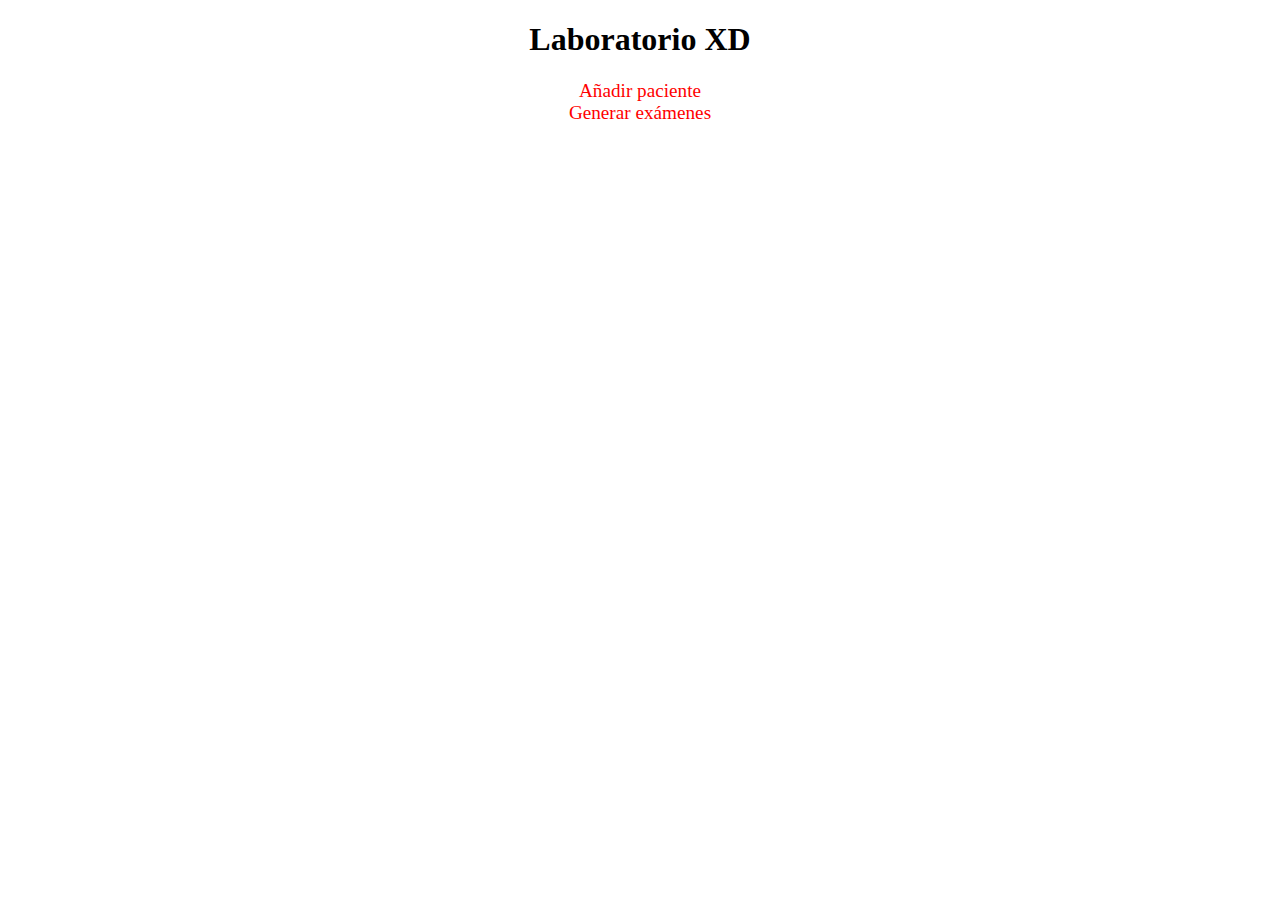
==== index.html @ 75270f91 "html skeleton update" ====
<!DOCTYPE html>
<html lang="en">
<head>
    <meta charset="UTF-8">
    <meta http-equiv="X-UA-Compatible" content="IE=edge">
    <link rel="stylesheet" href="css/style.css" type="text/css">
    <meta name="viewport" content="width=device-width, initial-scale=1.0">
    <title>Laboratorio XD || Inicio</title>
</head>
<body>
    
    <h1>Laboratorio XD</h1>
    <div class="navLinkCont">
        <div class="navItem">
            <a href="newPatient.html" class="navLink">Añadir paciente</a>
        </div>
        <div class="navItem">
            <a href="newExams.html" class="navLink">Generar exámenes</a>
        </div>
    </div>
</body>
</html>
---- css/style.css ----
* {
    box-sizing: border-box;
}

h1 {
    text-align: center;
}

.navLinkCont, .addPatientForm, .examForm {
    display: flex;
    flex-direction: column;
    align-items: center;
    flex-wrap: wrap;
    text-align: center;
}

.navLink {
    text-decoration: none;
    color: red;
    border-radius: 5px;
    font-size: larger;
}

.navLink:hover {
    transition: 1s;
    color: black;
    border: red 1px;
    text-decoration: underline;
}
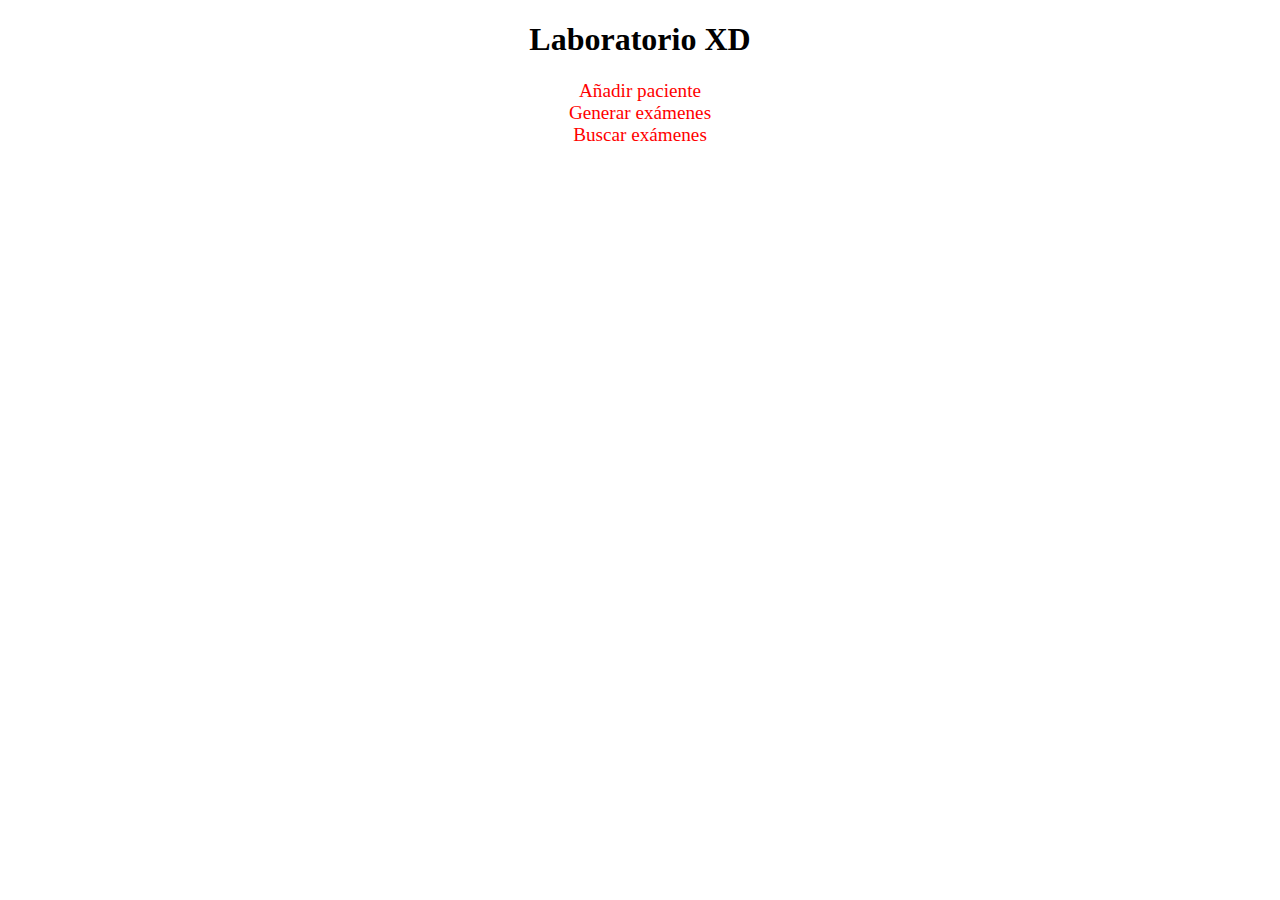
==== commit a4e45d09: "big update" ====
--- a/index.html
+++ b/index.html
@@ -17,6 +17,9 @@
         <div class="navItem">
             <a href="newExams.html" class="navLink">Generar exámenes</a>
         </div>
+        <div class="navItem">
+            <a href="searchExam.html" class="navLink">Buscar exámenes</a>
+        </div>
     </div>
 </body>
 </html>--- a/css/style.css
+++ b/css/style.css
@@ -6,7 +6,7 @@
     text-align: center;
 }
 
-.navLinkCont, .addPatientForm, .examForm {
+.navLinkCont, .form {
     display: flex;
     flex-direction: column;
     align-items: center;
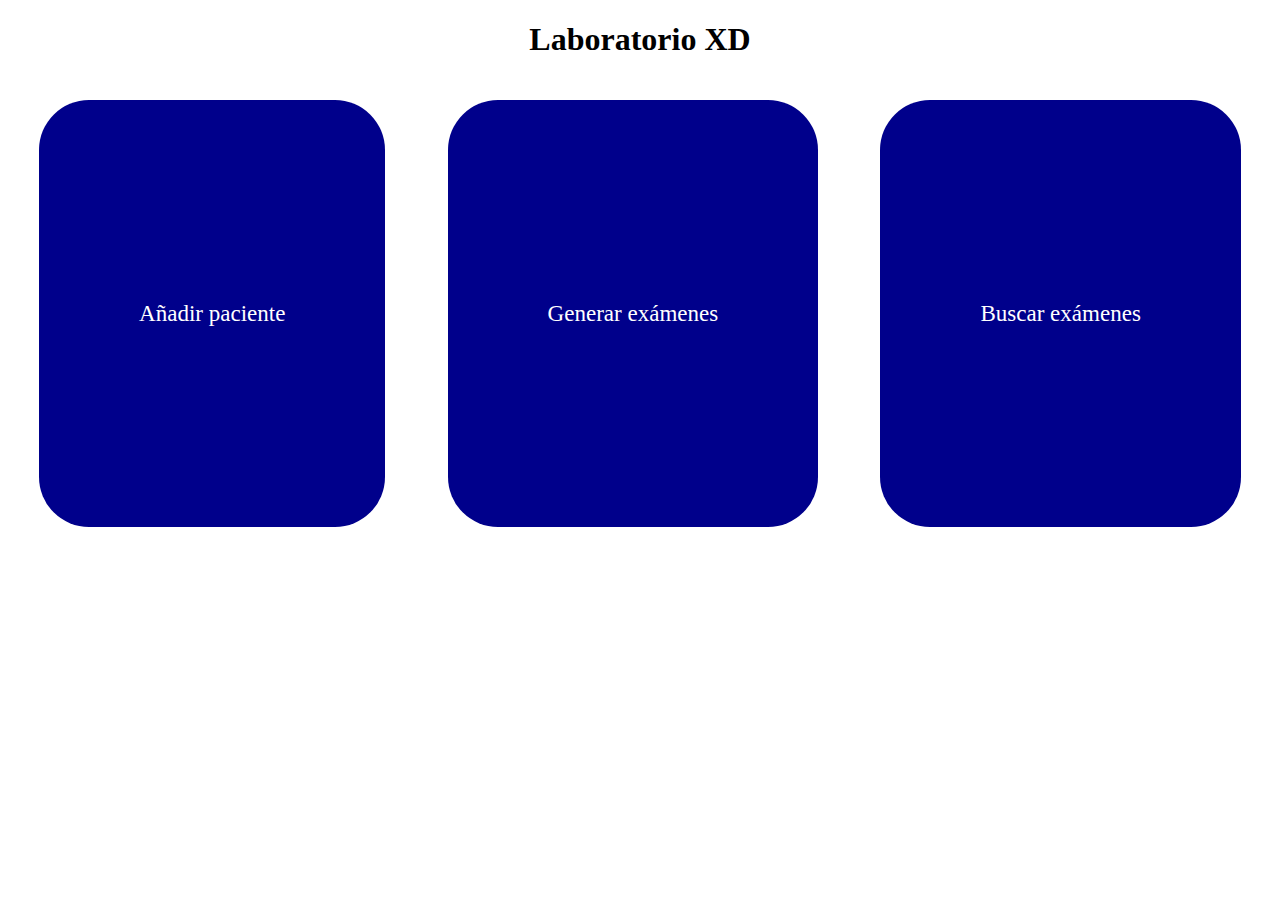
==== commit a19df02a: "UI update" ====
--- a/index.html
+++ b/index.html
@@ -11,15 +11,16 @@
     
     <h1>Laboratorio XD</h1>
     <div class="navLinkCont">
-        <div class="navItem">
-            <a href="newPatient.html" class="navLink">Añadir paciente</a>
+        <div class="navItem add-patient">
+            <a href="newPatient.html" class="navLink main">Añadir paciente</a>
         </div>
-        <div class="navItem">
-            <a href="newExams.html" class="navLink">Generar exámenes</a>
+        <div class="navItem exam-generation">
+            <a href="newExams.html" class="navLink main">Generar exámenes</a>
         </div>
-        <div class="navItem">
-            <a href="searchExam.html" class="navLink">Buscar exámenes</a>
+        <div class="navItem search-exam">
+            <a href="searchExam.html" class="navLink main">Buscar exámenes</a>
         </div>
     </div>
+    
 </body>
 </html>--- a/css/style.css
+++ b/css/style.css
@@ -6,24 +6,64 @@
     text-align: center;
 }
 
-.navLinkCont, .form {
+.navLinkCont {
+    display: flex;
+    flex-direction: row;
+    align-items: flex-start;
+    align-content: center;
+    flex-wrap: wrap;
+}
+
+.form {
     display: flex;
     flex-direction: column;
-    align-items: center;
+    align-items: flex-start;
+    align-content: center;
     flex-wrap: wrap;
-    text-align: center;
+}
+
+.navLinkCont {
+    justify-content: center;
 }
 
 .navLink {
     text-decoration: none;
-    color: red;
-    border-radius: 5px;
     font-size: larger;
 }
 
 .navLink:hover {
+    border-radius: 5px;
+    padding: 20px;
     transition: 1s;
-    color: black;
-    border: red 1px;
+    border: 1px solid;
     text-decoration: underline;
+}
+
+.navItem {
+    margin: 20px auto;
+}
+
+.formItem {
+    margin: 5px;
+}
+
+input[type=date] {
+    width: 185px;
+}
+
+.cell {
+    width: 129px;
+}
+
+/*index.html*/
+
+.main {
+    color: white;
+}
+
+.add-patient, .search-exam, .exam-generation {
+    background-color: darkblue;
+    padding: 200px 100px;
+    border-radius: 50px;
+    font-size: larger;
 }